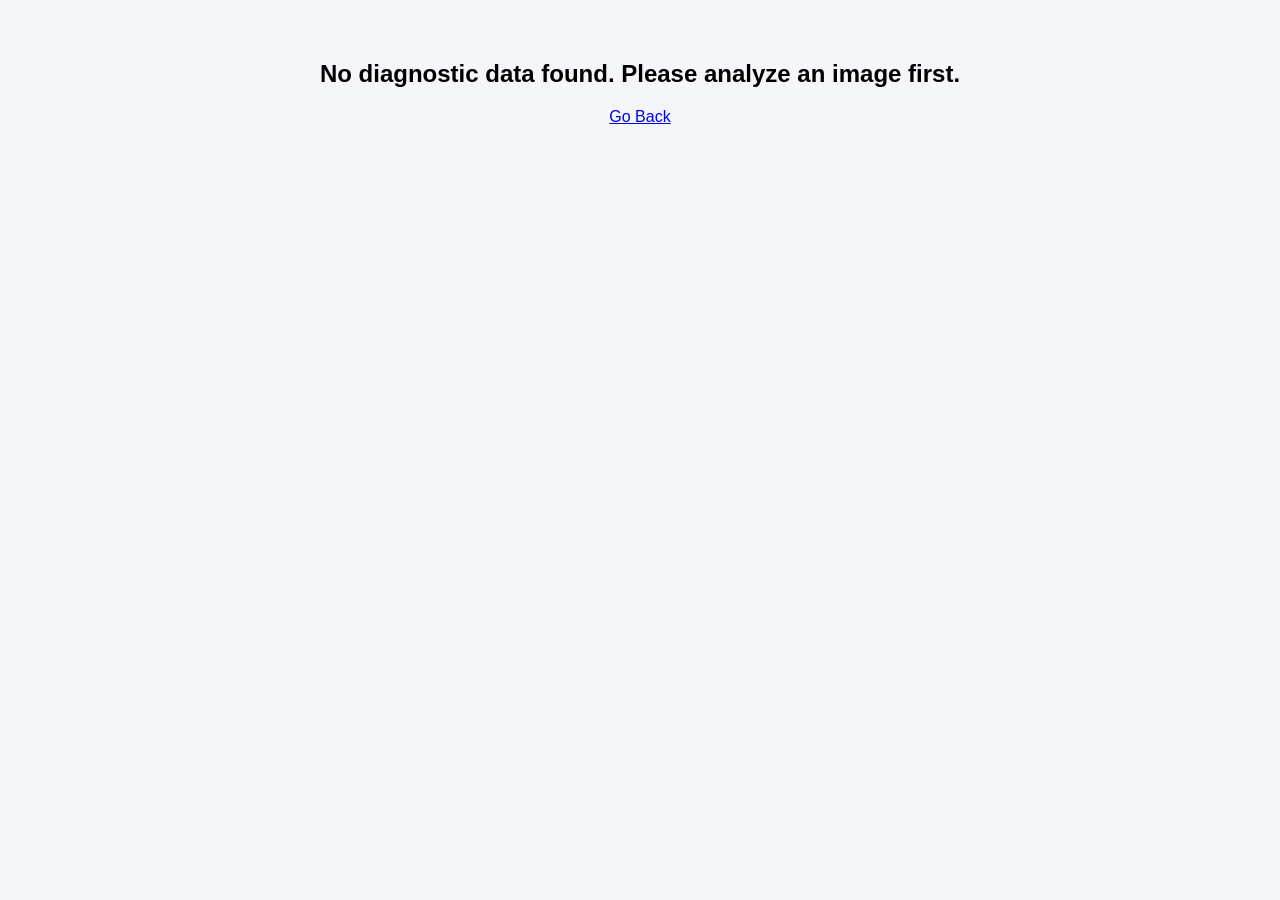
==== frontend/metrics.html @ 58fe146a "Initial commit" ====
<!DOCTYPE html>
<html lang="en">

<head>
    <meta charset="UTF-8">
    <title>Image Diagnostic Dashboard</title>
    <link rel="stylesheet" href="style.css">
</head>

<body>
    <div class="container">
        <h1>🔍 Image-Specific Diagnostic Analysis</h1>
        <p class="subtitle" id="image-name-header">Detailed performance breakdown for the current retina analysis.</p>

        <div style="margin-bottom: 30px;">
            <a href="index.html"><button style="background: #34495e;">Analyze New Image</button></a>
        </div>

        <!-- Prediction-Specific Metrics Section -->
        <h2 style="margin-top: 20px;">Diagnostic Reliability (for <span id="pred-stage-name">--</span>)</h2>
        <p style="font-size: 0.9em; color: #7f8c8d; margin-top: -10px; margin-bottom: 20px;">These statistics show how
            well the model historically performs for the detected stage.</p>
        <div class="metrics-grid"
            style="display: flex; gap: 15px; justify-content: center; flex-wrap: wrap; margin-bottom: 40px;">
            <div class="metric-card" style="width: 140px; padding: 15px;">
                <h3>Image Confidence</h3>
                <p id="img-conf" style="font-size: 1.5em; color: #2ecc71;">--</p>
            </div>
            <div class="metric-card" style="width: 140px; padding: 15px;">
                <h3>Stage Precision</h3>
                <p id="model-prec" style="font-size: 1.5em; color: #3498db;">--</p>
            </div>
            <div class="metric-card" style="width: 140px; padding: 15px;">
                <h3>Stage Recall</h3>
                <p id="model-rec" style="font-size: 1.5em; color: #f39c12;">--</p>
            </div>
            <div class="metric-card" style="width: 140px; padding: 15px;">
                <h3>Stage F1 Score</h3>
                <p id="model-f1" style="font-size: 1.5em; color: #e74c3c;">--</p>
            </div>
        </div>

        <!-- Visual Analysis -->
        <div
            style="display: flex; gap: 40px; justify-content: center; align-items: flex-start; flex-wrap: wrap; margin-bottom: 50px;">
            <div style="background: white; padding: 20px; border-radius: 12px; box-shadow: 0 4px 15px rgba(0,0,0,0.1);">
                <h3 style="margin-top: 0;">Analyzed Patient Image</h3>
                <img id="patient-img" src="" alt="Analyzed Retina"
                    style="max-width: 350px; border-radius: 8px; border: 1px solid #ddd;">
            </div>

            <div
                style="flex: 1; min-width: 300px; max-width: 500px; text-align: left; background: white; padding: 20px; border-radius: 12px; box-shadow: 0 4px 15px rgba(0,0,0,0.1);">
                <h3 style="margin-top: 0;">Diagnostic Distribution (Confusion Insight)</h3>
                <div id="prob-breakdown">
                    <!-- Bars will be generated here -->
                </div>
            </div>
        </div>

        <!-- Image-Specific Charts Section -->
        <h2 style="margin-top: 50px; border-top: 2px solid #eee; padding-top: 30px;">Image-Wise Performance Visuals</h2>
        <div class="charts-container"
            style="display: flex; gap: 40px; justify-content: center; margin-top: 30px; flex-wrap: wrap;">
            <div class="chart-box"
                style="background: white; padding: 20px; border-radius: 12px; box-shadow: 0 4px 15px rgba(0,0,0,0.1);">
                <h3 style="margin-top: 0;" id="cm-title">Image Diagnostic Matrix</h3>
                <img id="cm-img" src="" alt="Confusion Matrix" style="width: 480px; border-radius: 8px;">
                <p style="font-size: 0.8em; color: #666; margin-top: 10px;">* Focusing on predicted stage reliability.
                </p>
            </div>
            <div class="chart-box"
                style="background: white; padding: 20px; border-radius: 12px; box-shadow: 0 4px 15px rgba(0,0,0,0.1);">
                <h3 style="margin-top: 0;" id="auc-title">Image specific AUC Curve</h3>
                <img id="auc-img" src="" alt="AUC Curve" style="width: 480px; border-radius: 8px;">
                <p style="font-size: 0.8em; color: #666; margin-top: 10px;">* Highlighting stage-specific performance.
                </p>
            </div>
        </div>
    </div>

    <script>
        const resultData = JSON.parse(sessionStorage.getItem('predictionResult'));

        if (resultData) {
            const prediction = resultData.prediction;
            const confidenceStr = resultData.confidence;
            const imageUrl = resultData.image_url;
            const metrics = resultData.metrics;
            const plots = resultData.plots;

            // 1. Populate Prediction-Specific Metrics
            document.getElementById('pred-stage-name').innerText = prediction || "N/A";
            document.getElementById('img-conf').innerText = confidenceStr || "--";

            if (metrics) {
                document.getElementById('model-prec').innerText = metrics.precision || "--";
                document.getElementById('model-rec').innerText = metrics.recall || "--";
                document.getElementById('model-f1').innerText = metrics.f1_score || "--";
            }

            // 2. Headings and Image
            document.getElementById('image-name-header').innerText = `Diagnostic analysis for: ${imageUrl.split('/').pop()}`;
            if (imageUrl) {
                document.getElementById('patient-img').src = imageUrl;
            }

            // 3. Build Probability Bars (Local Confusion Insight)
            if (metrics && metrics.probabilities) {
                const probBox = document.getElementById('prob-breakdown');
                probBox.innerHTML = "";

                const classColors = {
                    "No DR": "#2ecc71",
                    "Mild DR": "#f1c40f",
                    "Moderate DR": "#e67e22",
                    "Severe DR": "#e74c3c",
                    "Proliferative DR": "#c0392b"
                };

                Object.entries(metrics.probabilities).forEach(([cls, prob]) => {
                    const probVal = parseFloat(prob);
                    const color = classColors[cls] || "#3498db";
                    const isSelected = (cls === prediction);

                    probBox.innerHTML += `
                        <div style="margin-bottom: 20px; ${isSelected ? 'border-left: 5px solid ' + color + '; padding-left: 10px;' : ''}">
                            <div style="display: flex; justify-content: space-between; margin-bottom: 5px;">
                                <span style="font-weight: bold; ${isSelected ? 'font-size: 1.2em; color:' + color : ''}">${cls} ${isSelected ? '(Predicted)' : ''}</span>
                                <span style="color: #666; font-weight: bold;">${prob}</span>
                            </div>
                            <div style="background: #eee; border-radius: 10px; height: 15px; overflow: hidden;">
                                <div style="background: ${color}; width: ${probVal}%; height: 100%; border-radius: 10px; transition: width 0.8s ease-out;"></div>
                            </div>
                        </div>
                    `;
                });
            }

            // 4. Update Titles and Plots
            document.getElementById('cm-title').innerText = `Diagnostic Matrix (${prediction})`;
            document.getElementById('auc-title').innerText = `AUC Curve for ${prediction}`;

            const ts = new Date().getTime();
            document.getElementById('cm-img').src = plots.confusion_matrix + "?v=" + ts;
            document.getElementById('auc-img').src = plots.auc_curve + "?v=" + ts;

        } else {
            document.querySelector('.container').innerHTML = "<h2>No diagnostic data found. Please analyze an image first.</h2><a href='index.html'>Go Back</a>";
        }
    </script>
</body>

</html>
---- frontend/style.css ----
body {
    font-family: Arial, sans-serif;
    background: #f4f6f9;
    margin: 0;
    padding: 0;
}

.container {
    text-align: center;
    padding: 40px;
}

.subtitle {
    color: #555;
    margin-bottom: 30px;
}

.upload-box {
    background: white;
    padding: 25px;
    width: 50%;
    margin: auto;
    border-radius: 10px;
    box-shadow: 0 5px 15px rgba(0, 0, 0, 0.1);
}

.upload-box input {
    margin-bottom: 15px;
}

.upload-box button {
    padding: 10px 25px;
    background: green;
    color: white;
    border: none;
    border-radius: 6px;
    font-size: 16px;
    cursor: pointer;
}

.cards {
    display: flex;
    justify-content: center;
    gap: 20px;
    margin-top: 40px;
    flex-wrap: wrap;
}

.card {
    width: 180px;
    padding: 20px;
    border-radius: 12px;
    color: white;
    box-shadow: 0 5px 15px rgba(0, 0, 0, 0.15);
}

.card h3 {
    margin-bottom: 15px;
}

.card button {
    padding: 8px 15px;
    border: none;
    border-radius: 6px;
    cursor: pointer;
    background: white;
    font-weight: bold;
}

.no-dr {
    background: #2ecc71;
}

.mild {
    background: #f1c40f;
}

.moderate {
    background: #e67e22;
}

.severe {
    background: #e74c3c;
}

.proliferative {
    background: #c0392b;
}

/* Metric Cards */
.metrics-grid {
    margin-top: 20px;
}

.metric-card {
    background: white;
    padding: 20px;
    border-radius: 10px;
    width: 150px;
    box-shadow: 0 4px 10px rgba(0,0,0,0.1);
    text-align: center;
}

.metric-card h3 {
    margin: 0;
    font-size: 16px;
    color: #666;
}

.metric-card p {
    font-size: 24px;
    font-weight: bold;
    color: #333;
    margin: 10px 0 0 0;
}
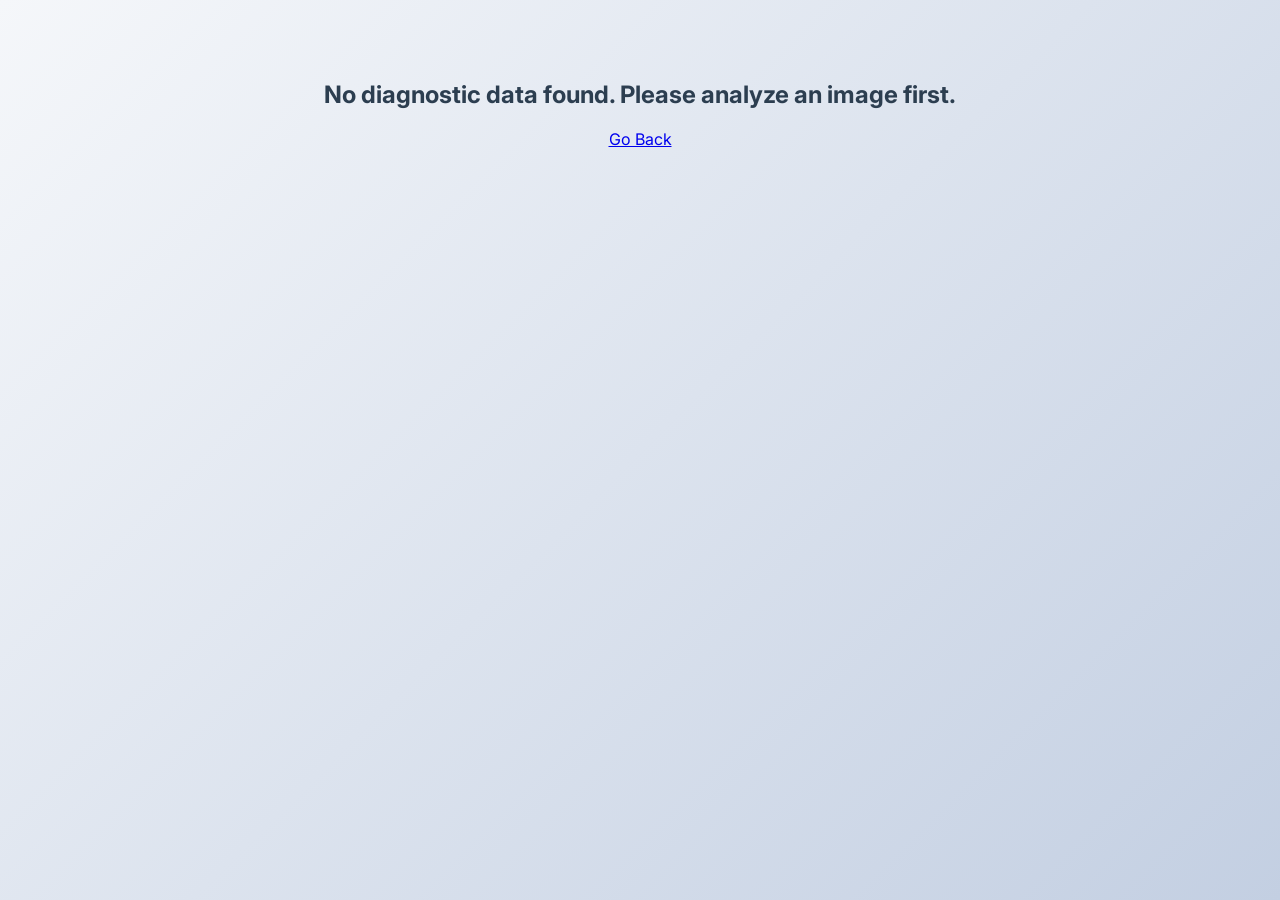
==== commit f94e81a5: "new updated files" ====
--- a/frontend/metrics.html
+++ b/frontend/metrics.html
@@ -12,8 +12,9 @@
         <h1>🔍 Image-Specific Diagnostic Analysis</h1>
         <p class="subtitle" id="image-name-header">Detailed performance breakdown for the current retina analysis.</p>
 
-        <div style="margin-bottom: 30px;">
+        <div style="margin-bottom: 30px; display: flex; gap: 10px; justify-content: center;">
             <a href="index.html"><button style="background: #34495e;">Analyze New Image</button></a>
+            <a href="history.html"><button style="background: #27ae60;">📁 Report Records</button></a>
         </div>
 
         <!-- Prediction-Specific Metrics Section -->
--- a/frontend/style.css
+++ b/frontend/style.css
@@ -1,41 +1,67 @@
+@import url('https://fonts.googleapis.com/css2?family=Inter:wght@400;500;600;700&display=swap');
+
 body {
-    font-family: Arial, sans-serif;
-    background: #f4f6f9;
+    font-family: 'Inter', sans-serif;
+    background: linear-gradient(135deg, #f5f7fa 0%, #c3cfe2 100%);
     margin: 0;
     padding: 0;
+    min-height: 100vh;
+    color: #2c3e50;
 }
 
 .container {
     text-align: center;
-    padding: 40px;
+    padding: 60px 20px;
+    max-width: 1200px;
+    margin: 0 auto;
+}
+
+h1 {
+    font-weight: 700;
+    font-size: 2.5em;
+    margin-bottom: 10px;
 }
 
 .subtitle {
-    color: #555;
-    margin-bottom: 30px;
+    color: #666;
+    font-size: 1.1em;
+    margin-bottom: 40px;
 }
 
 .upload-box {
-    background: white;
-    padding: 25px;
-    width: 50%;
-    margin: auto;
-    border-radius: 10px;
-    box-shadow: 0 5px 15px rgba(0, 0, 0, 0.1);
+    background: rgba(255, 255, 255, 0.9);
+    backdrop-filter: blur(10px);
+    padding: 40px;
+    width: 100%;
+    max-width: 600px;
+    margin: 0 auto 50px;
+    border-radius: 20px;
+    box-shadow: 0 10px 30px rgba(0, 0, 0, 0.1);
+    border: 1px solid rgba(255, 255, 255, 0.3);
 }
 
 .upload-box input {
-    margin-bottom: 15px;
+    display: block;
+    margin: 0 auto 20px;
+    padding: 10px;
 }
 
 .upload-box button {
-    padding: 10px 25px;
-    background: green;
+    padding: 12px 30px;
+    background: #27ae60;
     color: white;
     border: none;
-    border-radius: 6px;
+    border-radius: 10px;
     font-size: 16px;
+    font-weight: 600;
     cursor: pointer;
+    transition: all 0.3s ease;
+}
+
+.upload-box button:hover {
+    background: #219150;
+    transform: translateY(-2px);
+    box-shadow: 0 5px 15px rgba(39, 174, 96, 0.3);
 }
 
 .cards {
@@ -47,69 +73,42 @@
 }
 
 .card {
-    width: 180px;
-    padding: 20px;
-    border-radius: 12px;
+    width: 200px;
+    padding: 25px;
+    border-radius: 15px;
     color: white;
-    box-shadow: 0 5px 15px rgba(0, 0, 0, 0.15);
+    box-shadow: 0 8px 20px rgba(0, 0, 0, 0.1);
+    transition: transform 0.3s ease;
+}
+
+.card:hover {
+    transform: scale(1.05);
 }
 
 .card h3 {
-    margin-bottom: 15px;
+    margin: 0;
+    font-size: 1.2em;
 }
 
-.card button {
-    padding: 8px 15px;
-    border: none;
-    border-radius: 6px;
-    cursor: pointer;
-    background: white;
-    font-weight: bold;
-}
+.no-dr { background: #2ecc71; }
+.mild { background: #f1c40f; }
+.moderate { background: #e67e22; }
+.severe { background: #e74c3c; }
+.proliferative { background: #c0392b; }
 
-.no-dr {
-    background: #2ecc71;
-}
-
-.mild {
-    background: #f1c40f;
-}
-
-.moderate {
-    background: #e67e22;
-}
-
-.severe {
-    background: #e74c3c;
-}
-
-.proliferative {
-    background: #c0392b;
-}
-
-/* Metric Cards */
-.metrics-grid {
-    margin-top: 20px;
-}
-
+/* Metrics Styling */
 .metric-card {
     background: white;
     padding: 20px;
-    border-radius: 10px;
-    width: 150px;
-    box-shadow: 0 4px 10px rgba(0,0,0,0.1);
-    text-align: center;
+    border-radius: 12px;
+    box-shadow: 0 4px 15px rgba(0,0,0,0.05);
+    border: 1px solid #eee;
 }
 
-.metric-card h3 {
-    margin: 0;
-    font-size: 16px;
-    color: #666;
+button.secondary {
+    background: #34495e;
 }
 
-.metric-card p {
-    font-size: 24px;
-    font-weight: bold;
-    color: #333;
-    margin: 10px 0 0 0;
-}+button.secondary:hover {
+    background: #2c3e50;
+}
